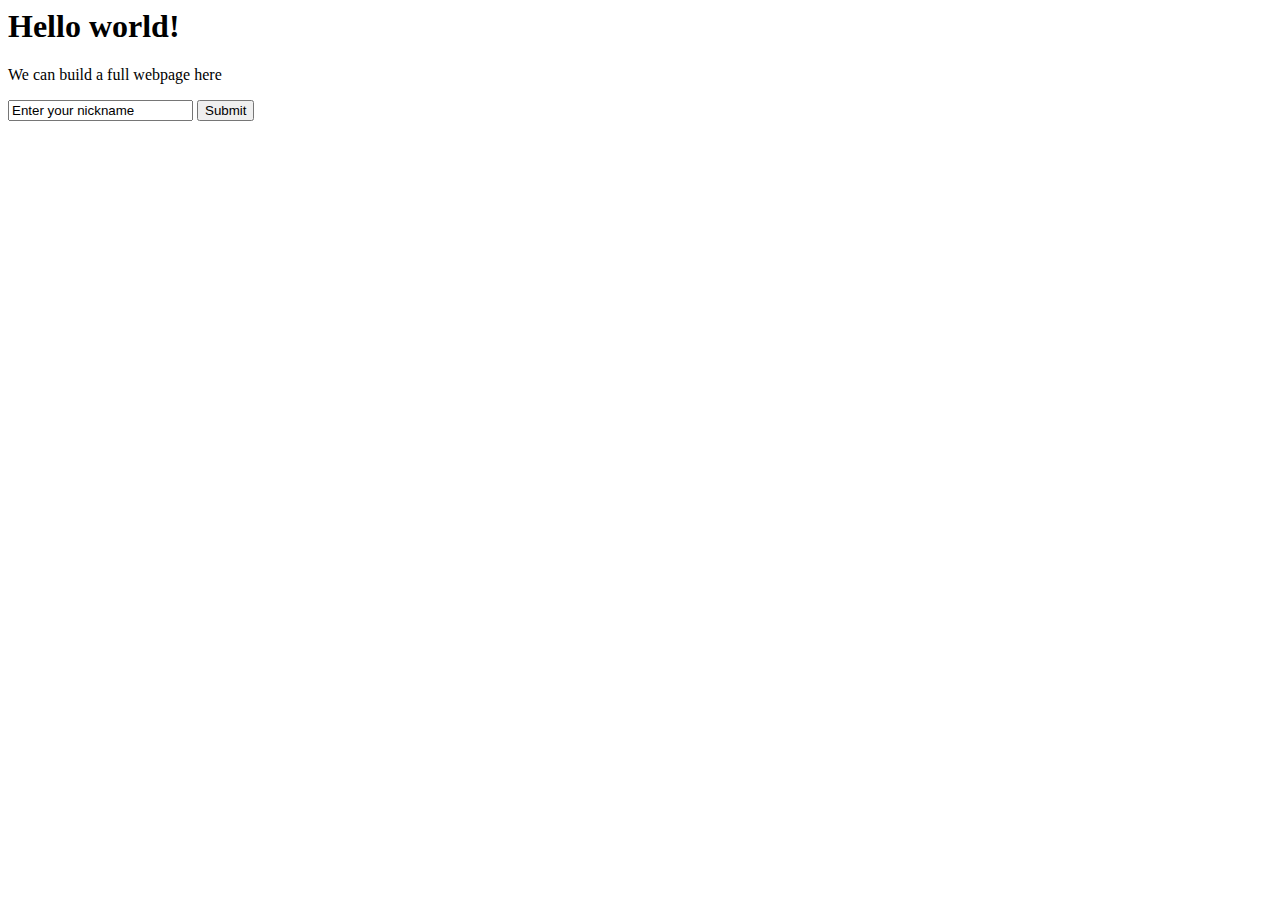
==== app/templates/index.html @ 0a66d9d2 "Initial commit" ====
<html>
    <head>
        <title>Welcome!</title>
    </head>
    <body>
        <h1>Hello world!</h1>
        <p>We can build a full webpage here</p>
        <form>
            <input type="text" name="nickname" value="Enter your nickname"/>
            <input type="submit" value="Submit"/>
        </form>
    </body>
</html>
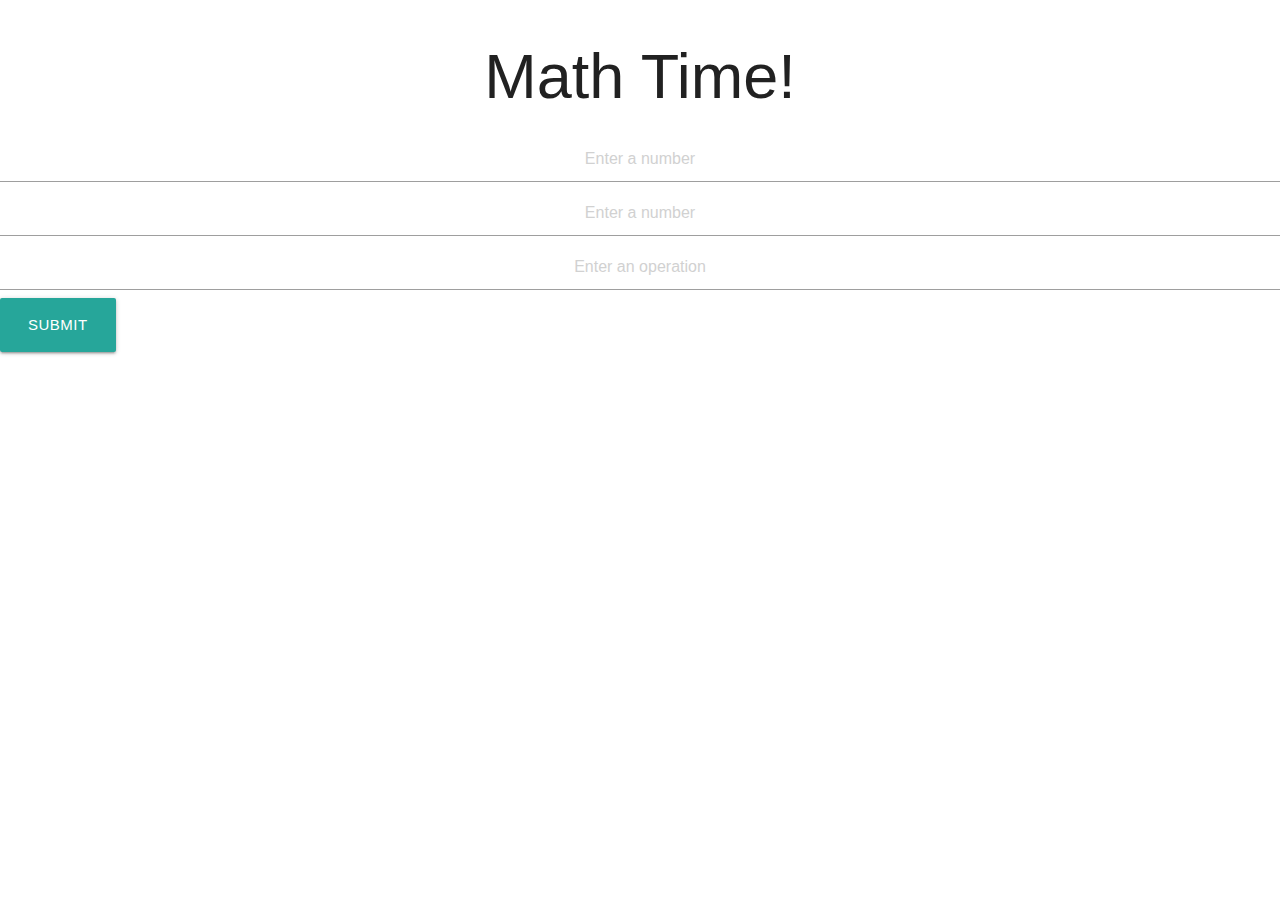
==== commit 482b4693: "mini boi" ====
--- a/app/templates/index.html
+++ b/app/templates/index.html
@@ -1,13 +1,18 @@
 <html>
     <head>
         <title>Welcome!</title>
+         <link rel="stylesheet" href="https://cdnjs.cloudflare.com/ajax/libs/materialize/1.0.0/css/materialize.min.css">
+        <link href="https://fonts.googleapis.com/icon?family=Material+Icons" rel="stylesheet">
+        <script src="https://cdnjs.cloudflare.com/ajax/libs/materialize/1.0.0/js/materialize.min.js"></script>
     </head>
     <body>
-        <h1>Hello world!</h1>
-        <p>We can build a full webpage here</p>
-        <form>
-            <input type="text" name="nickname" value="Enter your nickname"/>
-            <input type="submit" value="Submit"/>
+        <h1 class="center-align">Math Time!</h1>
+        <!--<i class="material-icons" class =  "center-align">sentiment_very_satisfied</i>-->
+        <form method = "post" action = "/doMath">
+            <input type="text" name="firstNum" placeholder="Enter a number" class = "center-align" />
+            <input type="text" name="secondNum" placeholder="Enter a number" class = "center-align"/>
+            <input type="text" name="operation" placeholder="Enter an operation" class = "center-align"/>
+            <input type="submit" class="btn-large" >
         </form>
     </body>
 </html>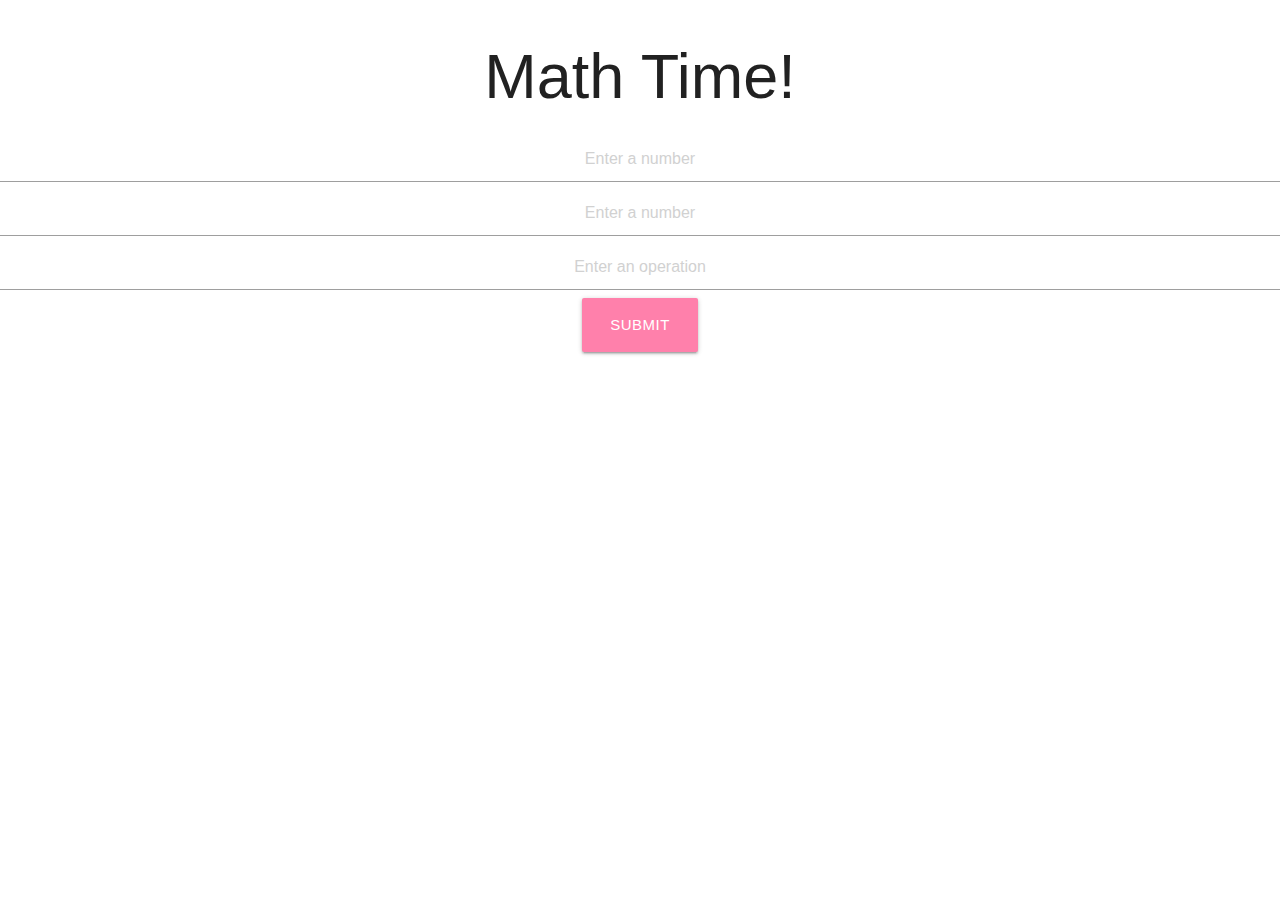
==== commit 817a3a62: "second version" ====
--- a/app/templates/index.html
+++ b/app/templates/index.html
@@ -1,18 +1,22 @@
 <html>
     <head>
         <title>Welcome!</title>
+        <link rel="stylesheet" href="style.css" type="text/css" />
          <link rel="stylesheet" href="https://cdnjs.cloudflare.com/ajax/libs/materialize/1.0.0/css/materialize.min.css">
         <link href="https://fonts.googleapis.com/icon?family=Material+Icons" rel="stylesheet">
         <script src="https://cdnjs.cloudflare.com/ajax/libs/materialize/1.0.0/js/materialize.min.js"></script>
     </head>
     <body>
+        
         <h1 class="center-align">Math Time!</h1>
         <!--<i class="material-icons" class =  "center-align">sentiment_very_satisfied</i>-->
         <form method = "post" action = "/doMath">
             <input type="text" name="firstNum" placeholder="Enter a number" class = "center-align" />
             <input type="text" name="secondNum" placeholder="Enter a number" class = "center-align"/>
             <input type="text" name="operation" placeholder="Enter an operation" class = "center-align"/>
-            <input type="submit" class="btn-large" >
+            <div id="div" class="row center">
+                <input type="submit" class="btn-large pink accent-1" >
+            </div>
         </form>
     </body>
 </html>